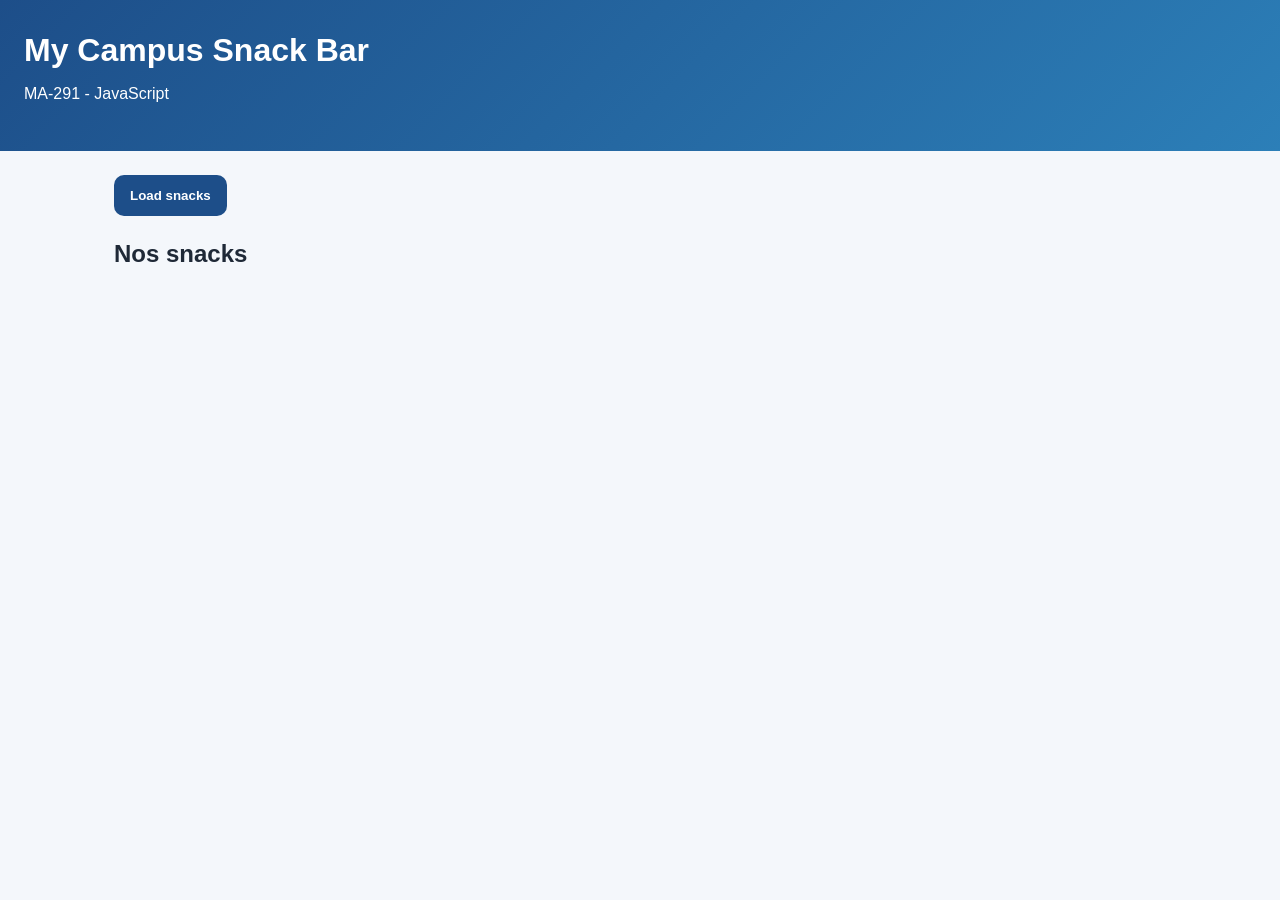
==== ma291-campus-snack-bar-starter/src/index.html @ 8e22c4fd "Commit pour Task 1 et 2 complet pour le projet." ====
<!DOCTYPE html>
<html lang="fr">

  <head>
    <meta charset="UTF-8">
    <meta name="viewport" content="width=device-width, initial-scale=1.0">
    <title>My Campus Snack Bar</title>
    <link rel="stylesheet" href="./assets/css/main.css">
    <!-- TODO task003: relier la feuille de style des points de vente -->
  </head>

  <body>
    <header class="hero">
      <h1>My Campus Snack Bar</h1>
      <p>MA-291 - JavaScript</p>
    </header>

    <main class="page">
      <section class="toolbar">
        <button id="load-snacks-btn" type="button">Load snacks</button>
        <!-- TODO task004: ajouter le bouton pour les points de vente -->
      </section>

      <section>
        <h2>Nos snacks</h2>
        <div id="feedback" class="feedback" aria-live="polite"></div>
        <div id="snacks-container" class="cards"></div>
      </section>

      <!-- TODO task003: ajouter ici le conteneur de la section des points de vente -->
    </main>

    <script type="module" src="./assets/js/main.js"></script>
  </body>

</html>
---- ma291-campus-snack-bar-starter/src/assets/css/main.css ----
* {
    box-sizing: border-box;
}

body {
    margin: 0;
    font-family: Arial, Helvetica, sans-serif;
    background: #f4f7fb;
    color: #1f2937;
}

.hero {
    background: linear-gradient(135deg, #1d4e89, #2c7fb8);
    color: white;
    padding: 2rem 1.5rem;
}

.hero h1 {
    margin: 0 0 .25rem 0;
}

.page {
    max-width: 1100px;
    margin: 0 auto;
    padding: 1.5rem;
}

.toolbar {
    display: flex;
    gap: .75rem;
    margin-bottom: 1.5rem;
}

button {
    border: none;
    border-radius: 10px;
    background: #1d4e89;
    color: white;
    padding: .8rem 1rem;
    cursor: pointer;
    font-weight: 700;
}

button:hover {
    opacity: .95;
}

.feedback {
    min-height: 1.5rem;
    margin-bottom: 1rem;
    color: #9b1c1c;
}

.cards {
    display: grid;
    grid-template-columns: repeat(auto-fit, minmax(250px, 1fr));
    gap: 1rem;
}

.card {
    background: white;
    border-radius: 14px;
    overflow: hidden;
    box-shadow: 0 8px 24px rgba(15, 23, 42, .08);
    border: 1px solid #dde7f0;
}

.card img {
    width: 100%;
    height: 170px;
    object-fit: cover;
    display: block;
}

.card-content {
    padding: 1rem;
}

.card-content h3 {
    margin: .1rem 0 .5rem;
    font-size: 1.1rem;
}

.price {
    color: #1d4e89;
    font-weight: 700;
    margin: .75rem 0;
}

.fake-action {
    display: inline-block;
    background: #e8f1fb;
    color: #1d4e89;
    padding: .45rem .7rem;
    border-radius: 999px;
    font-weight: 700;
    font-size: .9rem;
}

.hidden {
    display: none;
}
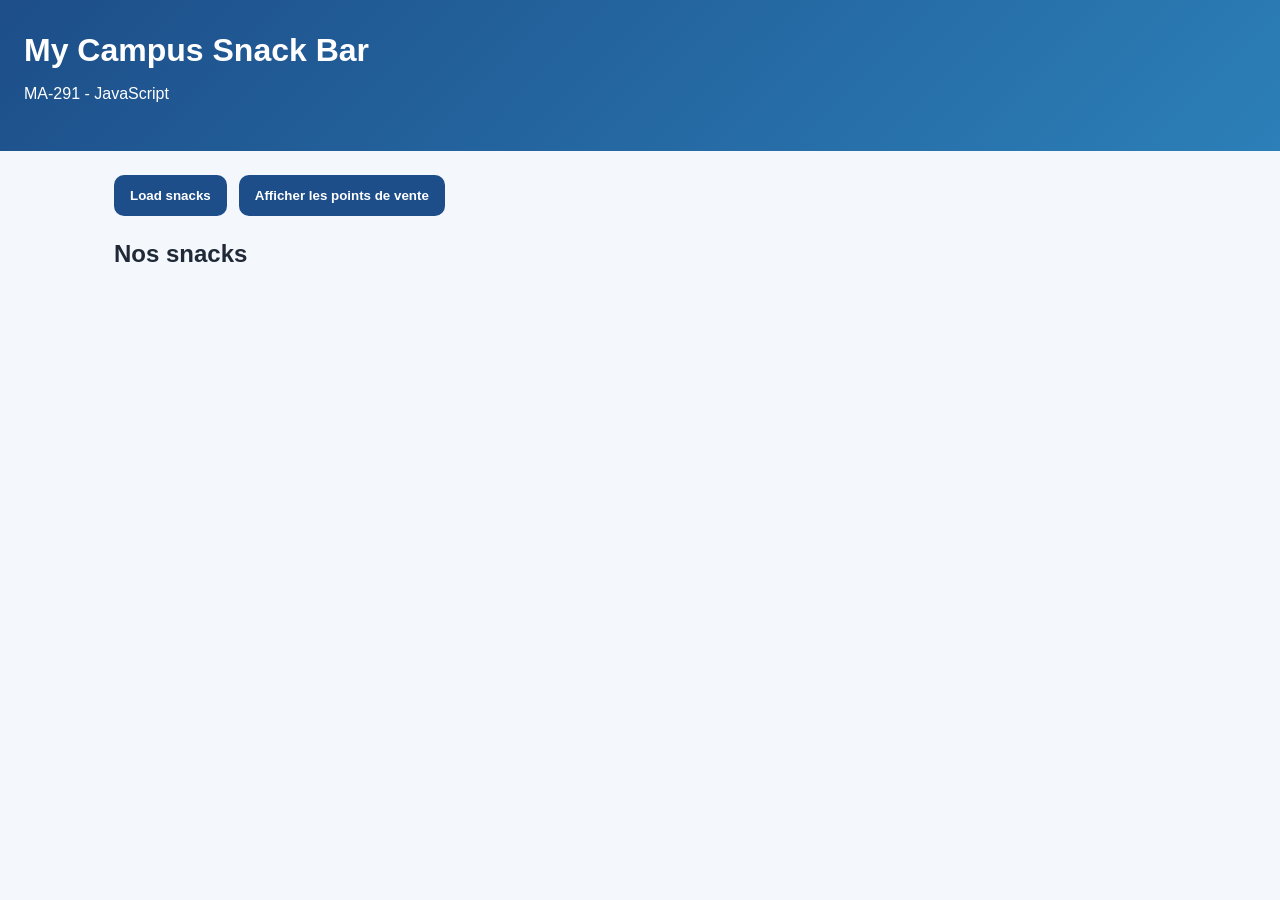
==== commit 93fc1b3a: "Task 4 complet Ajout du bouton pour afficher/masquer les points de vente et correction du task3 qui " ====
--- a/ma291-campus-snack-bar-starter/src/index.html
+++ b/ma291-campus-snack-bar-starter/src/index.html
@@ -7,6 +7,7 @@
     <title>My Campus Snack Bar</title>
     <link rel="stylesheet" href="./assets/css/main.css">
     <!-- TODO task003: relier la feuille de style des points de vente -->
+    <link rel="stylesheet" href="../specs/task003/sales-points.css">
   </head>
 
   <body>
@@ -19,6 +20,7 @@
       <section class="toolbar">
         <button id="load-snacks-btn" type="button">Load snacks</button>
         <!-- TODO task004: ajouter le bouton pour les points de vente -->
+        <button id="toggle-sales-points-btn" type="button">Afficher les points de vente</button>
       </section>
 
       <section>
@@ -28,6 +30,9 @@
       </section>
 
       <!-- TODO task003: ajouter ici le conteneur de la section des points de vente -->
+      <section class="sales-points-section">
+        <div id="sales-points-container" class="sales-points-grid"></div>
+      </section>
     </main>
 
     <script type="module" src="./assets/js/main.js"></script>
--- a/ma291-campus-snack-bar-starter/specs/task003/sales-points.css
+++ b/ma291-campus-snack-bar-starter/specs/task003/sales-points.css
@@ -0,0 +1,25 @@
+.sales-points-section {
+    margin-top: 2rem;
+}
+
+.sales-points-section h2 {
+    margin-bottom: 1rem;
+}
+
+.sales-points-grid {
+    display: grid;
+    grid-template-columns: repeat(auto-fit, minmax(220px, 1fr));
+    gap: 1rem;
+}
+
+.sales-point-card {
+    background: #ffffff;
+    border: 1px solid #d9e2ec;
+    border-radius: 12px;
+    padding: 1rem;
+    box-shadow: 0 4px 14px rgba(15, 23, 42, .05);
+}
+
+.sales-point-card h3 {
+    margin-top: 0;
+}
